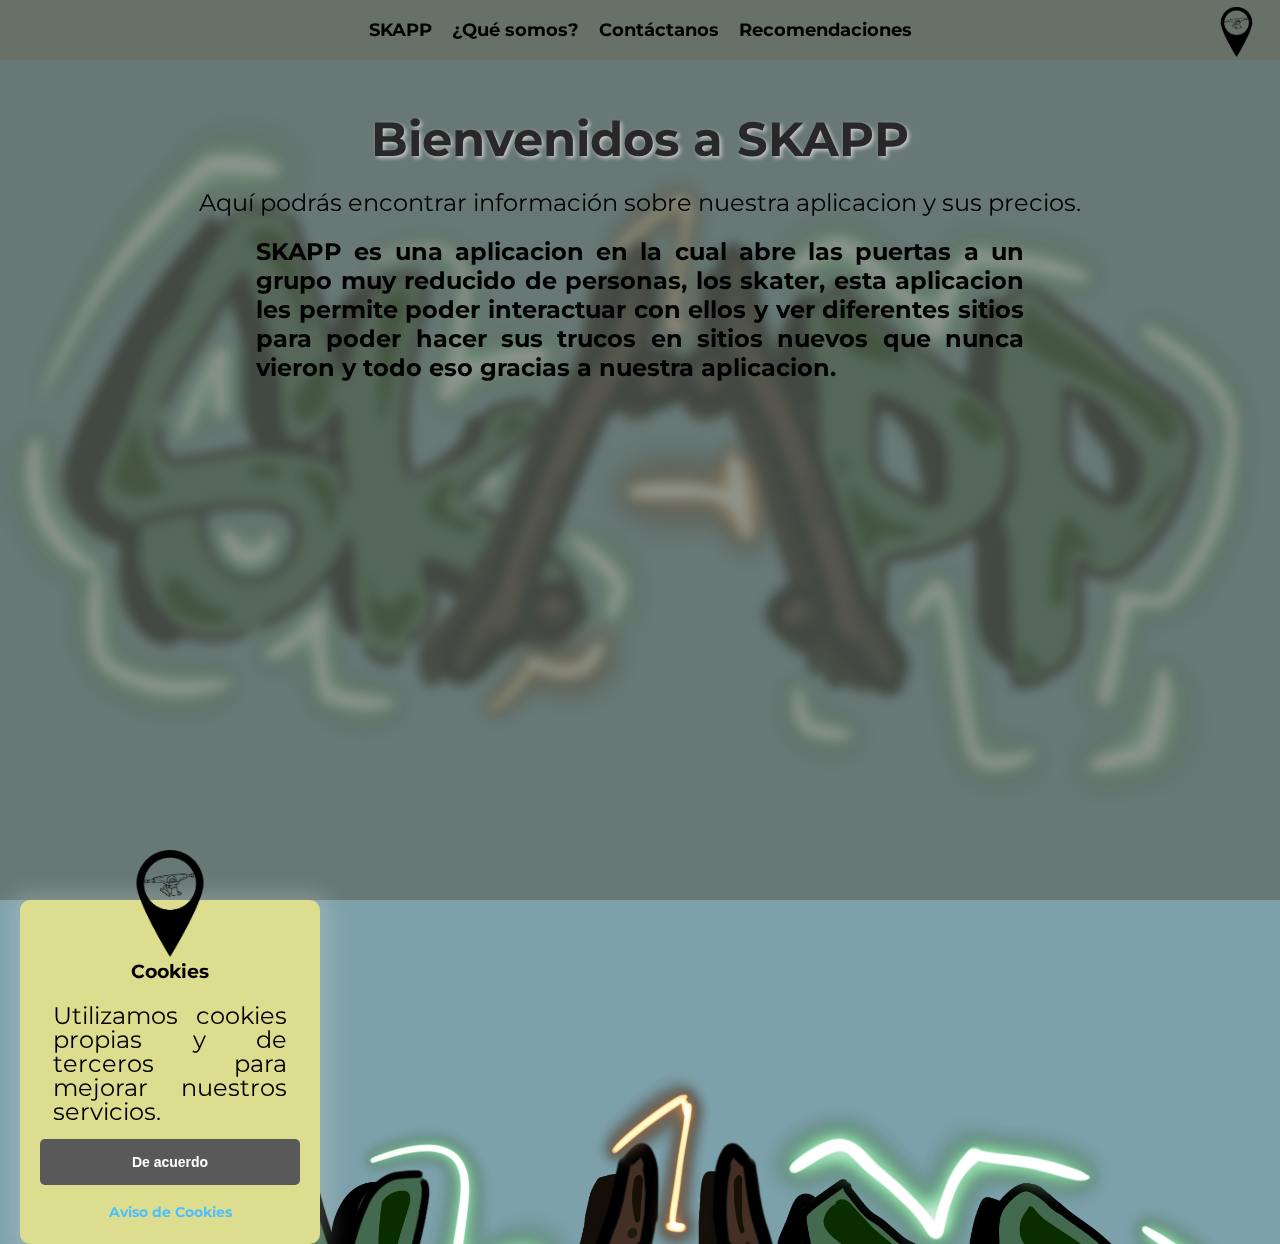
==== Pagina_Web/HTML/index.html @ d51a8719 "Add files via upload" ====
<!DOCTYPE html>
<html>

<head>
    <title>SKAPP</title>
    <link rel="stylesheet" type="text/css" href="../CSS/css_indice.css">
    <link rel="shortcut icon" href="../IMG/solo_skate.png" type="image/x-icon">
</head>

<body background="../IMG/Logos/7E3E12CF-35F4-4617-A3CF-A08CCE978B8B_L0_001-25_4_2023 16_11_02.png">
    <div id="caixa" style="backdrop-filter: blur(10px);">
        <header style="width:100%">
            <img src="../IMG/Logo.png" alt="Logo" class="logo">
            <nav>
                <ul id="arriba">
                    <li><a href="index.html">SKAPP</a></li>
                    <li><a href="que_somos.html">¿Qué somos?</a></li>
                    <li><a href="contactanos.html">Contáctanos</a></li>
                    <li><a href="recomendaciones.html">Recomendaciones</a></li>
                </ul>
            </nav>
        </header>
        <h1>Bienvenidos a SKAPP</h1>
        <p id="tope">Aquí podrás encontrar información sobre nuestra aplicacion y sus precios.</p>
        <p id="intro"> <strong>
                SKAPP es una aplicacion en la cual abre las puertas a un grupo muy reducido de personas, los skater,
                esta
                aplicacion les permite poder interactuar con ellos y ver diferentes sitios para poder hacer sus trucos
                en
                sitios
                nuevos que nunca vieron y todo eso gracias a nuestra aplicacion.
            </strong>
        </p>
    </div>
    <div class="abajo">
        <div class="aviso-cookies" id="aviso-cookies">
            <img class="galleta" src="../IMG/Logo.png" alt="Galleta">
            <h3 class="titulo">Cookies</h3>
            <p class="parrafo">Utilizamos cookies propias y de terceros para mejorar nuestros servicios.</p>
            <button class="boton" id="btn-aceptar-cookies">De acuerdo</button>
            <a class="enlace" href="aviso-cookies.html">Aviso de Cookies</a>
        </div>
        <div class="fondo-aviso-cookies" id="fondo-aviso-cookies"></div>

        <script src="../JavaScript/aviso-cookies.js"></script>
    </div>
</body>

</html>
---- Pagina_Web/CSS/css_indice.css ----
@import url('https://fonts.googleapis.com/css?family=Montserrat:400,800');
*{
	padding: 0;
	margin: 0;
	box-sizing: border-box;
}

body{
    font-family: 'Montserrat', sans-serif;
	background-size: cover;
	height: 100vh;
	backdrop-filter: blur(6px);
	-webkit-backdrop-filter: blur(5px);
	background-color:rgba(51, 107, 122, 0.637)

}
#caixa {
    background-color: #838e83a1;
	height: 100vh;
	width: 100%;
}
header {
	background-color:#838e83;
	height: 60px;
    position: relative;
}

.logo{
    position: absolute;
    top: 7px;
    right: 20px;
    height: 50px;
}


nav {
	display: flex;
	justify-content: space-around;
	align-items: center;
	height: 100%;
}

ul {
	list-style: none;
	margin: 0;
	padding: 0;
	display: flex;
	align-items: center;
}

li {
	margin: 0 10px;
}

a {
	color: #000000;
	text-decoration: none;
	font-size: 18px;
	font-weight: bold;
	transition: all 0.2s ease-in-out;
}

a:hover {
	transform: scale(1.1);
}

h1 {
	text-align: center;
	margin-top: 50px;
	font-size: 3rem;
	color: #333;
	text-shadow: 2px 2px 4px #fff;
}
.logo2{
    position: absolute;
    top: 60%;
    align-items: center;
    left: 700px;
    height: 500px;
}
#tope{
	text-align: center;
}

p {
	text-align: justify;
	font-size: 1.5rem;
	color: rgb(0, 0, 0);
	text-shadow: 2px 2px 4px #ffffff00;
	margin-top: 20px;
	margin-left: 5%;
	margin-right: 5%;
}
#intro{
    margin-left: 20%;
    margin-right: 20%;
	
}

.abajo{
	bottom:100%;
}
.aviso-cookies {
	display: none;
	background: rgb(220, 221, 142);
	padding: 20px;
	width: calc(100% - 40px);
	max-width: 300px;
	line-height: 150%;
	border-radius: 10px;
	position: fixed;
	bottom: 80;
	left: 20px;
	z-index: 100;
	padding-top: 60px;
	box-shadow: 0px 2px 20px 10px rgba(222,222,222,.25);
	text-align: center;
}

.aviso-cookies.activo {
	display: block;
}

.aviso-cookies .galleta {
	max-width: 100px;
	position: absolute;
	top: -50px;
	left: calc(50% - 50px);
}

.aviso-cookies .titulo,
.aviso-cookies .parrafo {
	margin-bottom: 15px;
}

.aviso-cookies .boton {
	width: 100%;
	background: #595959;
	border: none;
	color: #fff;
	font-family: 'Roboto', sans-serif;
	text-align: center;
	padding: 15px 20px;
	font-weight: 700;
	cursor: pointer;
	transition: .3s ease all;
	border-radius: 5px;
	margin-bottom: 15px;
	font-size: 14px;
}

.aviso-cookies .boton:hover {
	background: #000;
}

.aviso-cookies .enlace {
	color: #4DBFFF;
	text-decoration: none;
	font-size: 14px;
}

.aviso-cookies .enlace:hover {
	text-decoration: underline;
}

.fondo-aviso-cookies {
	display: none;
	background: rgba(0,0,0,.20);
	position: fixed;
	z-index: 99;
	width: 100vw;
	height: 100vh;
	top: 0;
	left: 0;
}

.fondo-aviso-cookies.activo {
	display: block;
}
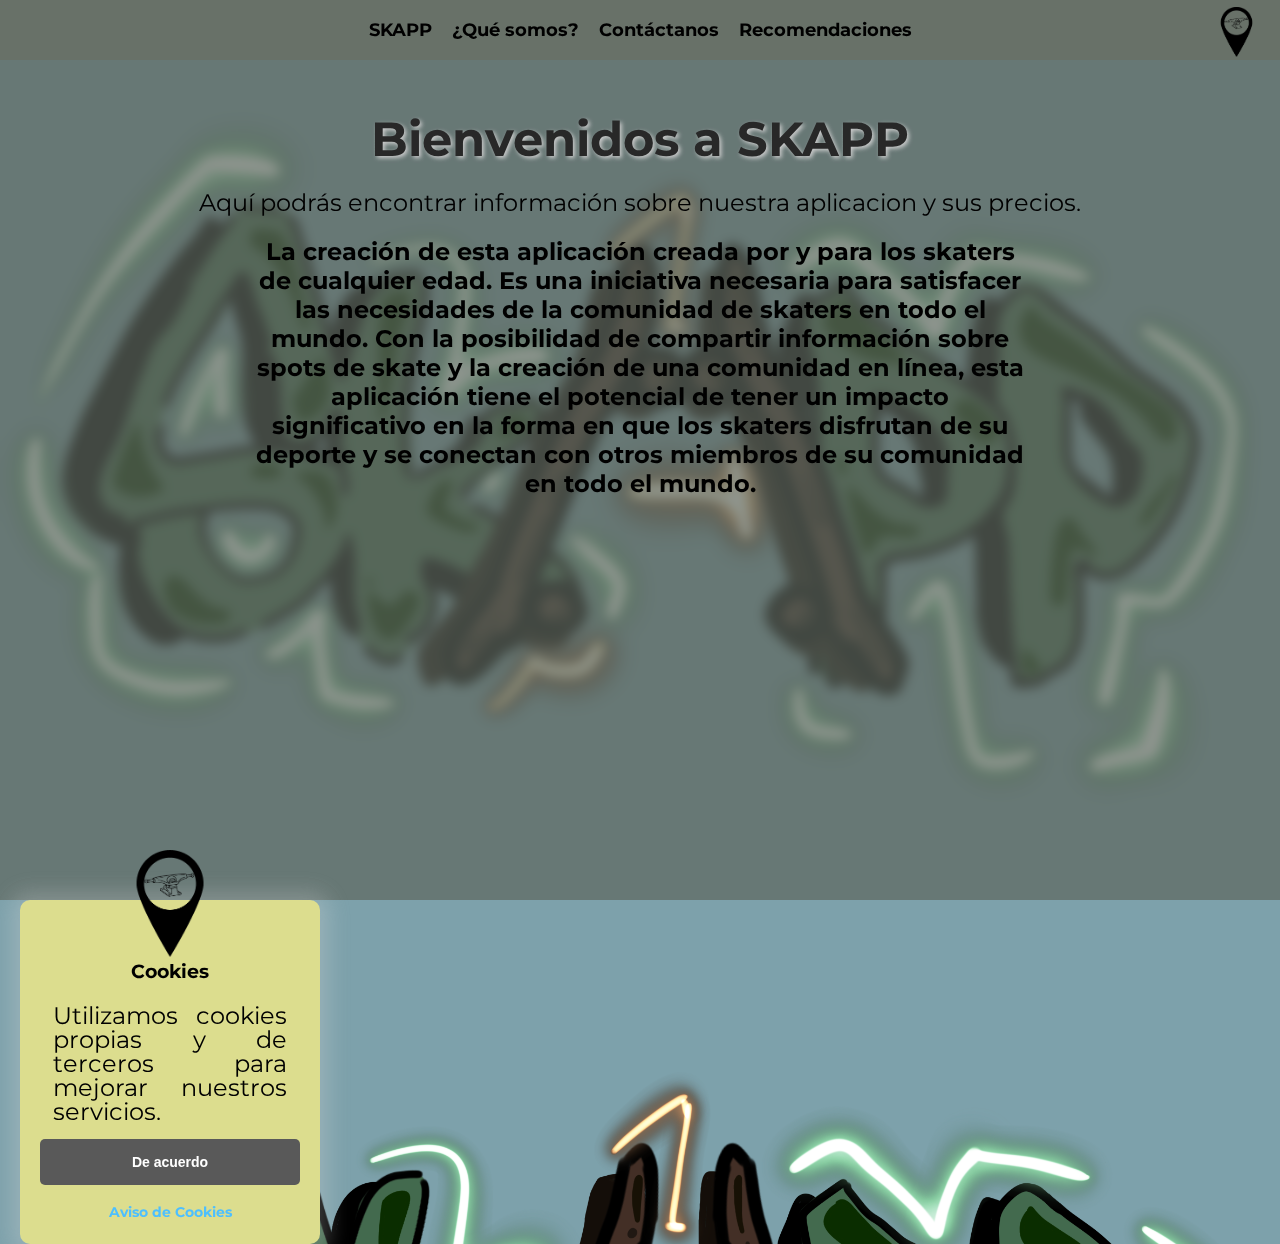
==== commit 93b10e49: "Add files via upload" ====
--- a/Pagina_Web/HTML/index.html
+++ b/Pagina_Web/HTML/index.html
@@ -23,12 +23,11 @@
         <h1>Bienvenidos a SKAPP</h1>
         <p id="tope">Aquí podrás encontrar información sobre nuestra aplicacion y sus precios.</p>
         <p id="intro"> <strong>
-                SKAPP es una aplicacion en la cual abre las puertas a un grupo muy reducido de personas, los skater,
-                esta
-                aplicacion les permite poder interactuar con ellos y ver diferentes sitios para poder hacer sus trucos
-                en
-                sitios
-                nuevos que nunca vieron y todo eso gracias a nuestra aplicacion.
+                La creación de esta aplicación creada por y para los skaters de cualquier edad. Es una iniciativa
+                necesaria para satisfacer las necesidades de la comunidad de skaters en todo el mundo. Con la
+                posibilidad de compartir información sobre spots de skate y la creación de una comunidad en línea, esta
+                aplicación tiene el potencial de tener un impacto significativo en la forma en que los skaters disfrutan
+                de su deporte y se conectan con otros miembros de su comunidad en todo el mundo.
             </strong>
         </p>
     </div>
--- a/Pagina_Web/CSS/css_indice.css
+++ b/Pagina_Web/CSS/css_indice.css
@@ -1,35 +1,37 @@
 @import url('https://fonts.googleapis.com/css?family=Montserrat:400,800');
-*{
+
+* {
 	padding: 0;
 	margin: 0;
 	box-sizing: border-box;
 }
 
-body{
-    font-family: 'Montserrat', sans-serif;
+body {
+	font-family: 'Montserrat', sans-serif;
 	background-size: cover;
 	height: 100vh;
 	backdrop-filter: blur(6px);
 	-webkit-backdrop-filter: blur(5px);
-	background-color:rgba(51, 107, 122, 0.637)
-
-}
+	background-color: rgba(51, 107, 122, 0.637)
+}
+
 #caixa {
-    background-color: #838e83a1;
+	background-color: #838e83a1;
 	height: 100vh;
 	width: 100%;
 }
+
 header {
-	background-color:#838e83;
+	background-color: #838e83;
 	height: 60px;
-    position: relative;
-}
-
-.logo{
-    position: absolute;
-    top: 7px;
-    right: 20px;
-    height: 50px;
+	position: relative;
+}
+
+.logo {
+	position: absolute;
+	top: 7px;
+	right: 20px;
+	height: 50px;
 }
 
 
@@ -71,14 +73,16 @@
 	color: #333;
 	text-shadow: 2px 2px 4px #fff;
 }
-.logo2{
-    position: absolute;
-    top: 60%;
-    align-items: center;
-    left: 700px;
-    height: 500px;
-}
-#tope{
+
+.logo2 {
+	position: absolute;
+	top: 60%;
+	align-items: center;
+	left: 700px;
+	height: 500px;
+}
+
+#tope {
 	text-align: center;
 }
 
@@ -91,15 +95,54 @@
 	margin-left: 5%;
 	margin-right: 5%;
 }
-#intro{
-    margin-left: 20%;
-    margin-right: 20%;
-	
-}
-
-.abajo{
-	bottom:100%;
-}
+
+#intro {
+	margin-left: 20%;
+	margin-right: 20%   ;
+	text-align: center;
+
+}
+
+.container {
+	align-items: center;
+	width: 100%;
+	margin: 0 auto;
+}
+
+.container_b {
+	width: 100%;
+	margin-top: 80%;
+	margin: 0 auto;
+}
+
+.imagen-reverse {
+	float: auto;
+	margin-left: 30px;
+	margin-right: 100px;
+	width: 20%;
+}
+
+.imagen {
+	margin-left: 5%;
+	margin-right: 100px;
+	width: 20%;
+	float: left;
+	margin-right: 30px;
+	border: 3px solid rgb(0, 0, 0);
+}
+
+.imagen:hover {
+	filter: saturate(180%);
+}
+
+.imagen-reverse:hover {
+	filter: saturate(180%);
+}
+
+.abajo {
+	bottom: 100%;
+}
+
 .aviso-cookies {
 	display: none;
 	background: rgb(220, 221, 142);
@@ -113,7 +156,7 @@
 	left: 20px;
 	z-index: 100;
 	padding-top: 60px;
-	box-shadow: 0px 2px 20px 10px rgba(222,222,222,.25);
+	box-shadow: 0px 2px 20px 10px rgba(222, 222, 222, .25);
 	text-align: center;
 }
 
@@ -165,7 +208,7 @@
 
 .fondo-aviso-cookies {
 	display: none;
-	background: rgba(0,0,0,.20);
+	background: rgba(0, 0, 0, .20);
 	position: fixed;
 	z-index: 99;
 	width: 100vw;
